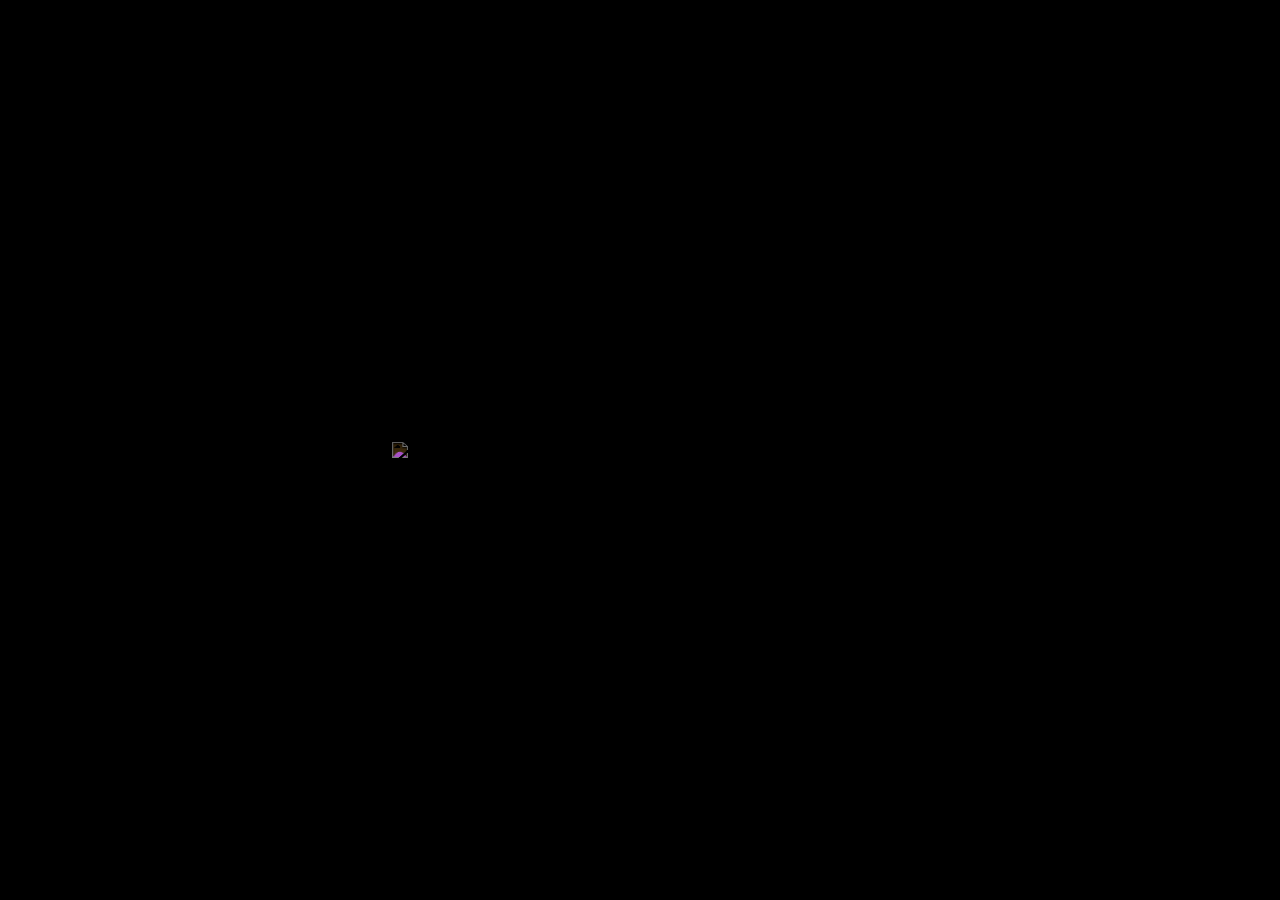
==== public/index.html @ 56a5df8f "WIP Lobby - Inclusão de renome de jogadores - Organização do código de comm - Requisição de jogadore" ====
<!DOCTYPE html>
<html lang='pt-br'>
<head>
	<meta charset='utf-8'>
	<meta name='viewport' content='width=device-width, initial-scale=1'>
	<title>Hiper-Códice</title>
	<link rel='stylesheet' href='estilo.css'>
</head>
<body onload="paginaCarregada()">
	<div id="wrapper">
		<div id="menu">
			<div id="menuFundo">
			</div>
			<div class="faixa"></div>
			<img src="img/logo.svg" class="logo">
			<div id="menuInicio" class="menu">
				<button onclick="abrirMenu('SP')" onmouseenter="executarSom('hover.wav')">Jogar sozinho</button>
				<button onclick="abrirMenu('MP')" onmouseenter="executarSom('hover.wav')">Multi-jogador</button>
				<button onclick="abrirMenu('Opcoes')" onmouseenter="executarSom('hover.wav')">Opções</button>
				<button onclick="exibirDialogo('dialogCreditos')" onmouseenter="executarSom('hover.wav')">Créditos</button>
				<button disabled onmouseenter="executarSom('hover.wav')">Criador de deques</button>
			</div>
			<div id="menuSP" class="menu">
				<button onclick="carregarJogoSP()" onmouseenter="executarSom('hover.wav')">Partida rápida</button>
				<button onclick="exibirDialogo('dialogPersonalizarSP');listarDequesPesquisa(false);" onmouseenter="executarSom('hover.wav')">Personalizar</button>
				<button onclick="abrirMenu('Inicio')" onmouseenter="executarSom('hover.wav')">Voltar</button>
			</div>
			<div id="menuMP" class="menu">
				<button onclick="conectarLobby('s01.leandrogabriel.net', 15000)" onmouseenter="executarSom('hover.wav')">Entrar em sala</button>
				<button disabled onmouseenter="executarSom('hover.wav')">Iniciar sala</button>
				<button disabled onmouseenter="executarSom('hover.wav')">Iniciar modo party</button>
				<button onclick="abrirMenu('Inicio')" onmouseenter="executarSom('hover.wav')">Voltar</button>
			</div>
			<div id="menuOpcoes" class="menu">
				<label id="labelConfigSom" for="inputConfigSom" onmouseenter="executarSom('hover.wav')">Sons:</label>
				<input type="checkbox" id="inputConfigSom" onchange="alternarConfigSom(this.checked)">
				<label id="labelConfigMusica" for="inputConfigMusica" onmouseenter="executarSom('hover.wav')">Música:</label>
				<input type="checkbox" id="inputConfigMusica" onchange="alternarConfigMusica(this.checked)">
				<button onclick="abrirMenu('Inicio')" onmouseenter="executarSom('hover.wav')">Voltar</button>
			</div>
		</div>
		
		<div id="jogo">
			<div id="ambiente">
				<img class="fundo" src="img/logo.svg">
				<div id="elementosRodada">
					<div id="tituloAtributoEscolhido"></div>
				</div>
			</div>
			<div id="interfaceJogador">
				<div id="mensagemJogador">Mensagem</div>
				<div id="cartaJogador">
				</div>
				<div id="statusJogador">
					<div>
						<div id="numCartasJogador">🃏0</div>
						<div id="fxDifCartasJogador">+0</div>
					</div>
					<div id="numJogadores">👥0</div>
					<div id="timer">⏱️0:00:00</div>
				</div>
			</div>
		</div>
	</div>
	<dialog id="dialogCreditos">
		<h1>Créditos</h1>
		<p>Hiper-Códice é um jogo competitivo baseado em web que combina elementos de memorização e lógica para jogar entre amigos, presencialmente ou via on-line.</p>			
		<p>Desenvolvido por <a href="https://leandrogabriel.net" target="_blank">LeandroGabriel.net</a></p>
		<p>Repositório do Projeto: <a href="https://github.com/leo150250/HiperCodice" target="_blank">HiperCodice no GitHub</a></p>
		<div class="botoes">
			<button onclick="esconderDialogo('dialogCreditos')">OK</button>
		</div>
	</dialog>
	<dialog id="dialogPersonalizarSP">
		<h1>Jogo personalizado</h1>
		<p><input id="inputDequesPesquisa" type="search" placeholder="Digite o nome ou o ID do deque para pesquisar" oninput="listarDequesPesquisa()"></p>
			<div id="listagemDequesPesquisa">
			</div>
		<p>
			Atributos:
			<div id="listagemAtributosDeque">
			</div>
		</p>
		<p>
			<label>Número de CPUs:</label>
			<input id="inputNumCPUsSPPers" type="number" min="1" max="7" value="3">
		</p>
		<div class="botoes">
			<button disabled id="buttonIniciarSPPersonalizado" onclick="esconderDialogo('dialogPersonalizarSP'); carregarJogoSP(true)">Iniciar jogo</button>
			<button onclick="esconderDialogo('dialogPersonalizarSP')">Voltar</button>
		</div>
	</dialog>
	<dialog id="dialogPartidaEncerrada">
		<h1>Partida encerrada</h1>
		<p>Você <span id="spanResultadoPartida"></span>!</p>
		<hr>
		<p>Deque usado: <span id="spanResultadoDeque"></span></p>
		<p>Número de rodadas: <span id="spanResultadoRodadas"></span></p>
		<p>Tempo de jogo: <span id="spanResultadoTempo"></span></p>
		<div class="botoes">
			<button onclick="reiniciarJogo()">OK</button>
		</div>
	</dialog>
	<dialog id="dialogSalasMP">
		<h1>Partidas multiplayer</h1>
	</dialog>
	<dialog id="dialogLobby">
		<h1>Lobby</h1>
		<div id="wrapperLobby">
			<div id="lobbyJogadores">
				<div class="local">Jogador</div>
				<div>Jogador</div>
				<div class="pronto">Jogador</div>
			</div>
			<div id="lobbyConfig">
				<p><label for="inputLobbyJogador">Seu nome:</label>
				<input id="inputLobbyJogador" type="text" onchange="renomearJogador(this)"></p>
				<p><label for="inputLobbyNome">Nome da sala:</label>
				<input id="inputLobbyNome" type="text"></p>
				<p><label for="inputLobbyLinkSala">Link da sala:</label>
				<input id="inputLobbyLinkSala" type="url" readonly value="..." title="Clique para copiar o link"></p>
			</div>
			<div id="lobbyDeque"></div>
			<div id="lobbyChat">
				<div id="lobbyMsgs">
					<div>Fulano diz: E aí, tem alguém aqui?</div>
					<div class="local">Você diz: Opa, sim estou!</div>
					<div>Fulano diz: Ah, ótimo! Não estou sozinho aqui!</div>
				</div>
				<p><input type="text" id="inputLobbyChat" placeholder="Digite sua mensagem, ENTER para enviar"><button onclick="enviarChat()">Enviar</button></p>
			</div>
		</div>
		<div class="botoes">
			<button id="buttonLobbyPronto" onclick="alternarProntidao()">Pronto</button>
			<button onclick="reiniciarJogo()">Sair</button>
		</div>
	</dialog>
	<dialog id="carregando">
		<h1 id="h1Carregando">Carregando</h1>
		<div class="loader">HC</div>
	</dialog>
	<dialog id="dialogMsg">
		<h1>Hiper-Códice</h1>
		<p id="mensagemDialogMsg"></p>
		<div class="botoes">
			<button onclick="reiniciarJogo()">OK</button>
		</div>
	</dialog>
	<div class="holderAds">
		<script async src="https://pagead2.googlesyndication.com/pagead/js/adsbygoogle.js?client=ca-pub-1945490586449138"
			crossorigin="anonymous"></script>
		<!-- HiperCodice -->
		<ins class="adsbygoogle"
			style="display:block"
			data-ad-client="ca-pub-1945490586449138"
			data-ad-slot="9209425154"
			data-ad-format="auto"
			data-full-width-responsive="true"></ins>
		<script>
			(adsbygoogle = window.adsbygoogle || []).push({});
		</script>
	</div>
	<script src="estrutura.js"></script>
	<script src="hiperCodice.js"></script>
</body>
</html>
---- public/estilo.css ----
* {
	interpolate-size: allow-keywords;
}
body {
	font-family: 'Segoe UI', Tahoma, Geneva, Verdana, sans-serif;
	margin: 0px;
	width: 100vw;
	height: 100vh;
}
.holderAds {
	display: block;
	position: absolute;
	width: 200px;
	height: 200px;
	bottom: 0px;
	left: 0px;
	margin: 0px;
	overflow: hidden;
}

form {
	background-color: #EEE;
	padding: 10px;
}
form > * {
	display: block;
	margin: 10px 0;
}

input[type="text"], input[type="number"], input[type="search"], input[type="url"], select {
	background-color: inherit;
	border: 1px solid #8884;
	vertical-align: baseline;
	font-family:'Segoe UI', Tahoma, Geneva, Verdana, sans-serif;
	color: #FFF;
	padding: 0.5em;
}

button, input[type="button"], input[type="submit"] {
	display: block;
	border: none;
	padding: 0.5em;
	min-width: 5em;
	transition: 0.25s;
	font-weight: bold;
	font-family:'Segoe UI', Tahoma, Geneva, Verdana, sans-serif;
	background-color: #F44336;
	color: #FFF;
}
button:hover:not(:disabled), input:hover, select:hover {
	cursor: pointer;
	filter: contrast(0.75);
}
button:active:not(:disabled), input:active, select:active {
	filter: brightness(0.75);
}

dialog {
	background-color: #000C;
	color: #FFF;
	padding: 1em;
	border: none;
	max-width: 90vw;
	outline: none;
	box-shadow: 2px 3px 7px #000;
}
dialog::backdrop {
	backdrop-filter: blur(10px);
	background-color: #0008;
}
dialog h1 {
	background-color: #F44336;
	padding: 0.25em 0.5em;
	margin: -0.5em -0.5em 0em;
	position: sticky;
}
dialog .botoes {
	background-color: #8884;
	margin: 0em -1em -1em;
	padding: 0.5em;
}

.botoes {
	display: flex;
	flex-direction: row-reverse;
	gap: 2px;
}

.botoes button:not(:first-of-type) {
	background-color: inherit;
}
.botoes button[disabled] {
	background-color: #0004;
	color: #888;
}
.Deque {
	width: 200px;
	height: 300px;
	overflow: hidden;
	position: relative;
	border-top: 1px #AAA;
	border-left: 1px #888;
	border-bottom: 10px #666;
	border-right: 10px #888;
	border-style: solid;
	border-top-right-radius: 10px;
	border-bottom-left-radius: 10px;
	box-shadow: 0px 0px 10px inset #000F;
	user-select: none;
	box-sizing: border-box;
	transform: scale(0.9);
	transition: transform 0.25s ease-in-out;
	display: inline-block;
}
.Deque:hover {
	transform: scale(1);
	cursor: pointer;
}
.Deque.selecionado {
	animation: bordaSelecionado 1s infinite;
	outline-width: 5px;
	outline-color: #FF0;
	outline-style: solid;
}
.Deque * {
	padding: 0.25em;
	margin: 0px;
	position: absolute;
	z-index: 6;
}
.Deque .identificadorDeque {
	text-shadow: 1px 2px 3px #000F;
}
.Deque img.logo {
	right: 0px;
	width: 75px;
	background-color: #FFFC;
	border-bottom-left-radius: 2em;
}
.Deque .titulo {
	right: 0px;
	bottom: 0px;
	text-align: right;
	background-color: #000C;
	padding: 0px;
	overflow: hidden;
	border-top-left-radius: 2em;
	max-width: 90%;
	font-size: 0.75em;
	text-wrap: auto;
}
.Deque .titulo * {
	position: relative;
}
.Deque img.fundo {
	width: 100%;
	height: 100%;
	object-fit: cover;
	position: absolute;
	z-index: 5;
	padding: 0px;
}
#listagemDequesPesquisa {
	height: 320px;
	padding: 1em;
	min-width: 80vw;
	overflow-x: scroll;
	white-space: nowrap;
}
#listagemAtributosDeque {
	display: grid;
	grid-template-columns: repeat(auto-fit, minmax(200px, 1fr));
}
#listagemAtributosDeque .atributo label {
	border: 1px solid #8884;
	border-radius: 5px;
	padding: 0.25em 0.5em;
	margin: 0.25em;
	font-size: 0.75em;
	display: inline-block;
	cursor: pointer;
	width: stretch;
	text-align: center;
}
input[type="checkbox"]:has(+ label) {
	display: none;
}
input[type="checkbox"]:checked + label {
	background-color: #26b32b;
}
#wrapper {
	position: relative;
	width: 100%;
	height: 100%;
	overflow: hidden;
	display: block;
}

#menu {
	width: 400px;
	max-width: 100%;
	height: 100%;
	position: absolute;
	left: 200px;
	display: flex;
    align-items: center;
    flex-direction: column;
    flex-wrap: nowrap;
    justify-content: center;
}
#menu .faixa {
	background-color: #F44336;
	mix-blend-mode: multiply;
	width: 100%;
	height: 100%;
	position: absolute;
	z-index: -4;
	animation: menuFaixa 0.5s forwards linear;
	backdrop-filter: blur(5px);
}
@keyframes menuFaixa {
	0% {
		height: 0%;
	}
	100% {
		height: 100%;
	}
}

#menu .logo {
	max-width: 75vw;
	filter: invert() drop-shadow(2px 2px 5px #000);
}

#menu .menu {
	display: flex;
	height: 0;
    flex-direction: column;
    align-items: stretch;
    flex-wrap: nowrap;
	width: 100%;
	overflow-x: hidden;
	overflow-y: scroll;
	transition: 0.5s;
	padding: 0px 0px;
	pointer-events: none;
}
#menu .menu::-webkit-scrollbar {
	display: none;
}
#menu .menu.aberto {
	height: auto;
	pointer-events: all;
	padding: 10px 0px;
}

#menu .menu > * {
	font-size: 2em;
	border: none;
	font-weight: bold;
	background-color: transparent;
	transition: 0.25s;
	outline-width: 10px;
	outline-style: solid;
	outline-color: #0000;
	padding: 0.5em;
	color: #FFF;
	text-align: center;
}
#menu .menu > *:hover:not(:disabled) {
	background-color: #FFF4;
	outline-width: 1px;
	outline-style: solid;
	outline-color: #FFF4;
	cursor: pointer;
}
#menu .menu > *:disabled {
	opacity: 0.25;
}
#menu input[type="checkbox"] {
	display: none;
}

#menuFundo {
	background-color: #000;
	width: 100%;
	height: 100%;
	position: fixed;
	z-index: -5;
	top: 0px;
	left: 0px;
}

#menuFundo .imagemFundo {
	width: 100%;
	height: 100%;
	opacity: 1;
}

#menuFundo img {
	width: calc(100% + 100px);
	height: 100%;
	object-fit: cover;
	opacity: 1;
	left: 0px;
	position: relative;
	animation: animPanFundo 10s linear forwards;
}
#menuFundo p {
	color: #FFF;
	position: absolute;
	right: 0px;
	bottom: 0px;
	text-align: right;
	margin: 1em;
	text-shadow: 1px 1px 3px #000;
}
@keyframes animPanFundo {
	0% {
		opacity: 0;
		left: 0px;
	}
	10% {
		opacity: 1;
	}
	90% {
		opacity: 1;
	}
	100% {
		opacity: 0;
		left: -100px;
	}
}

#jogo {
	width: 100%;
	height: 100%;
	position: absolute;
	top: 0px;
	left: 0px;
	display: flex;
	flex-direction: row;
	flex-wrap: wrap;
}

#jogo #ambiente {
	flex-basis: 50%;
	flex-grow: 1;
	flex-shrink: 1;
	height: 100%;
	display: flex;
    align-items: center;
    justify-content: center;
	user-select: none;
	position: relative;
	background-size: cover;
	background-position: center;
}
#jogo #ambiente img.fundo {
	mix-blend-mode: luminosity;
	filter:
		blur(1px)
		opacity(0.2)
		contrast(0.5)
		brightness(0)
		drop-shadow(-2px -2px 10px rgba(0,0,0,1))
		drop-shadow(2px 2px 2px rgba(255,255,255,0.25));
	width: 100%;
	-webkit-user-drag: none;
}
#jogo #ambiente .cardJogador {
	width: 200px;
	height: 70px;
	margin-left: -100px;
	margin-top: -35px;
	background-color: #FFF;
	border: 3px solid #000;
	border-radius: 10px;
	padding: 0.2em;
	position: absolute;
	left: 50%;
	top: 50%;
	box-shadow: 3px 5px 10px #0008;
}
#jogo #ambiente .cardJogador.jogadorDaVez {
	animation: animJogadorDaVez 1s infinite;
	border-color: #F44336;
}
#jogo #ambiente .cardJogador.perdeu {
	background-color: #888;
}
#jogo #ambiente .cardJogador.perdeu h1 {
	text-decoration: line-through solid #F44336;
}
@keyframes animJogadorDaVez {
	0% {
		transform: scale(1);
	}
	50% {
		transform: scale(1.1);
	}
	100% {
		transform: scale(1);
	}
}
#jogo #ambiente .cardJogador * {
	margin: 0px;
	z-index: 10;
	position: relative;
}
#jogo #ambiente .cardJogador h1 {
	text-shadow: 2px 2px 5px #8888;
}
#jogo #ambiente .cardJogador img {
	position: absolute;
	right: 3px;
	top: 3px;
	border-radius: 7px;
	border: 2px solid #FFF;
	box-shadow: 1px 1px 3px inset #0004, 1px 1px 5px #0008;
	z-index: 9;
}
#jogo #ambiente #elementosRodada {
	position: absolute;
	background-color: #FFF;
	z-index: 11;
	width: 0;
	height: 0;
	bottom: 50%;
	transition: height 0.5s cubic-bezier(0.175, 0.885, 0.32, 1.275), width 0.5s ease-out, bottom 0.5s ease-in-out, margin 0.5s ease-in-out, opacity 0.25s linear;
	box-shadow: 3px 5px 10px #0008;
	border: 3px solid #000;
	border-radius: 10px;
	opacity: 0;
}
#jogo #ambiente #elementosRodada #tituloAtributoEscolhido {
	color: #FFF;
	background-color: #000;
	padding: 0.5em;
	overflow: hidden;
	font-weight: bold;
	text-align: center;
	position: relative;
	height: auto;
	max-height: 100%;
	white-space: nowrap;
}
#jogo #ambiente #elementosRodada .elementosRodada {
	padding: 0em;
	box-sizing: border-box;
	border: 0px solid #000;
	border-bottom: 1px solid #888;
	white-space: nowrap;
	overflow: hidden;
	background-color: #FFF;
	position: relative;
	transition: 1s cubic-bezier(0.75, -0.1, 0.3, 1.1);
	/* transition-property: top, left; */
	height: 0px;
	transform: scale(1);
	animation: novoElementoRodada forwards 0.5s;
	z-index: 20;
}
@keyframes novoElementoRodada {
	0% {
		padding: 0em;
		height: 0px;
	}
	100% {
		padding: 0.5em;
		height: auto;
	}
}
#jogo #ambiente #elementosRodada .elementosRodada.jogador {
	background-color: #ffa;
}
#jogo #ambiente #elementosRodada .elementosRodada.destaque {
	background-color: #26b32b;
	color: #FFF;
	font-weight: bold;
	transform: scale(1.5);
	border-radius: 0.5em;
	border: 3px solid #FFF;
	z-index: 22;
}
#jogo #ambiente #elementosRodada .elementosRodada.hiperCodice {
	z-index: 21 !important;
}
#jogo #interfaceJogador {
	background-color: #000;
	flex-basis: 400px;
	flex-shrink: 0;
	flex-grow: 1;
	min-height: 80vh;
	color: #FFF;
	position: relative;
}
#jogo #interfaceJogador #cartaJogador {
	display: flex;
	height: 100%;
	align-items: center;
	justify-content: center;
	position: relative;
	z-index: 1;
}
#jogo #interfaceJogador #cartaJogador .Carta {
	animation: entradaCarta 0.5s forwards;
	position: absolute;
}
@keyframes entradaCarta {
	0% {
		opacity: 0;
		transform: rotate(-10deg) translate(-50%,100%);
	}
	100% {
		opacity: 1;
		transform: rotate(0deg) translate(0%,0%);
	}
}
#interfaceJogador #mensagemJogador {
	position: absolute;
	top: 0px;
	text-align: center;
	width: stretch;
	font-size: 3rem;
	font-weight: bold;
	padding: 0.5rem;
}
#interfaceJogador #statusJogador {
	position: absolute;
	bottom: 0px;
	width: stretch;
	font-size: 2em;
	background-color: #8884;
	display: flex;
	justify-content: space-around;
}
#interfaceJogador #statusJogador > div {
	position: relative;
	white-space: nowrap;
	min-width: 3em;
	text-align: center;
	display: flex;
	justify-content: center;
}
#interfaceJogador #statusJogador #numCartasJogador {
	position: absolute;
}
#interfaceJogador #statusJogador #fxDifCartasJogador {
	position: absolute;
	padding: 0em 0.5em;
	background-color: #000;
	font-weight: bold;
	border-radius: 0.5em;
	display: none;
	animation: fxDifCartas 2s forwards;
}
@keyframes fxDifCartas {
	0% {
		opacity: 0;
		top: -3em;
	}
	20% {
		opacity: 1;
		top: -2em;
	}
	80% {
		opacity: 1;
		top: -1em;
	}
	100% {
		opacity: 0;
		top: 0em;
	}
}

#quantitativoCartas {
	display: flex;
	flex-wrap: wrap;
	justify-content: space-evenly;
}

#atributos.selecionar {
	animation: piscarBranco 1s infinite;
	cursor: pointer;
}
@keyframes piscarBranco {
	0% {
		background-color: #FFFF;
	}
	50% {
		background-color: #FFF8;
	}
	100% {
		background-color: #FFFF;
	}
}
#atributos .selecionado {
	color: #FFF;
	background-color: #000;
	animation: bordaSelecionado 1s infinite;
	outline-width: 5px;
	outline-color: #FF0;
	outline-style: solid;
}
@keyframes bordaSelecionado {
	0% {
		outline-offset: 0px;
	}
	50% {
		outline-offset: 5px;
	}
	100% {
		outline-offset: 0px;
	}
}

.quantitativoCarta {
	border: 1px solid black;
	border-radius: 5px;
	padding: 5px;
}
.ok {
	background-color: #4CAF5080;
	padding: 10px 20px;
}
.erro {
	background-color: #F4433680;
	padding: 10px 20px;
}

.Atributo {
	display: inline-block;
	width: 200px;
	margin: 5px;
	padding: 5px;
	border: 1px solid black;
	border-radius: 5px;
}
.Atributo h3 {
	margin: 0;
	padding: 0;
	font-size: 1em;
}
.Atributo p {
	margin: 5px 0;
	padding: 0;
	text-align: justify;
	font-size: 0.75em;
}

.Carta {
	width: 300px;
	border: 1px solid black;
	border-radius: 10px;
	margin: 10px;
	padding: 10px;
	display: inline-block;
	vertical-align: top;
	position: relative;
	overflow: hidden;
	color: #000;
}
#ambiente .Carta {
	position: absolute;
	box-shadow: 5px 5px 13px #000;
	transform: rotate(-3deg);
	z-index: 30;
	transition: 1s ease-in-out;
	margin-bottom: 250px;
	animation: exibirCartaVencedora 6s forwards;
}
@keyframes exibirCartaVencedora {
	0% {
		transform: rotateY(180deg) translate(0%,-100%);
		opacity: 0;
	}
	20% {
		transform: rotate(-3deg) translate(0%,0%);;
		opacity: 1;
	}
	80% {
		transform: rotate(3deg) translate(0%,0%);
		opacity: 1;
	}
	100% {
		transform: rotateY(-180deg) translate(0%,-100%);
		opacity: 0;
	}
}

.Carta.classe1 {
	background-color: #2196F3;
}
.Carta.classe2 {
	background-color: #4CAF50;
}
.Carta.classe3 {
	background-color: #FF9800;
}
.Carta.classe4 {
	background-color: #F44336;
}
.Carta.especial {
	background-color: #EFC82D;
	background-image: linear-gradient(to right, #FFF8, #FFF0, #FFF8);
	background-size: 200% 100%;
	animation: cartaEspecial 1s infinite linear;
}
@keyframes cartaEspecial {
	0% {
		background-position-x: 0%;
	}
	100% {
		background-position-x: 200%;
	}
}

.Carta h1 {
	position: absolute;
	top: 0px;
	right: 0px;
	margin: 0px;
	padding: 5px 10px;
	background-color: inherit;
	border-left: 1px solid #FFF;
	border-bottom: 5px solid #FFF;
	border-bottom-left-radius: 20px;
	color: #FFF;
	z-index: 5;
}
.Carta h2 {
	margin: -10px;
	padding: 10px;
	padding-right: 4em;
	background-color: #0008;
	color: #FFF;
	font-size: min(100%, 1rem);
	text-overflow: ellipsis;
	white-space: nowrap;
	overflow: hidden;
	height: 2rem;
	position: relative;
	z-index: 3;
}
.Carta h3 {
	color: #FFF;
	margin: 0;
	padding: 0em 0.5em;
	border-top-right-radius: 10px;
	border-bottom-right-radius: 10px;
	position: absolute;
	z-index: 4;
	background-color: inherit;
	left: 0px;
}
.Carta img.fundo {
	width: 100%;
	height: 100%;
	object-fit: cover;
	opacity: 0.1;
	position: absolute;
	top: 0px;
	left: 0px;
	z-index: 0;
}
.Carta img.imagem {
	width: 100%;
	margin: 10px 0px;
	height: 200px;
	object-fit: cover;
	position: relative;
	z-index: 1;
}
.Carta.especial .hiperCodice, .elementosRodada.hiperCodice {
	background-color: #EFC82D;
	background-image: linear-gradient(to right, #FFFF, #EFC82D, #FFFF);
	color: #000 !important;
	font-weight: bold;
	position: absolute;
	top: 50px;
	right: 0px;
	z-index: 6;
	padding: 0.5em;
	border-radius: 1em;
	transform: rotate(20deg);
	box-shadow: 0px 0px 10px #FFF;
	animation: hiperCodiceCarta 0.71s infinite ease-in-out;
	border: 1px solid #FFF;
}
@keyframes hiperCodiceCarta {
	0% {
		transform: rotate(15deg);
	}
	50% {
		transform: rotate(25deg);
	}
	100% {
		transform: rotate(15deg);
	}
}
.Carta p {
	margin: 10px 0;
	padding: 0;
	text-align: justify;
	font-size: 0.75em;
	position: relative;
	z-index: 1;
	color: #FFF;
}
.Carta.perdeu {
	animation: cartaPerdeu 4s forwards !important;
	filter: grayscale(100%);
	opacity: 0.9;
}
@keyframes cartaPerdeu {
	0% {
		transform: translate(0%,0%);
	}
	2% {
		transform: translate(-5%,0%);
	}
	4% {
		transform: translate(5%,0%);
	}
	6% {
		transform: translate(-5%,0%);
	}
	8% {
		transform: translate(5%,0%);
	}
	10% {
		transform: translate(0%,0%);
		opacity: 0.9;
	}
	100% {
		transform: translate(0%,-100%);
		opacity: 0;
	}
}
.Carta.venceu {
	animation: cartaVenceu 4s forwards !important;
}
@keyframes cartaVenceu {
	0% {
		transform: scale(1) translate(0%,0%);
	}
	2% {
		filter: drop-shadow(0px 0px 50px #26b32b) brightness(1.25);
		transform: scale(1.2) translate(0%,0%);
	}
	10% {
		filter: drop-shadow(0px 0px 50px #26b32b) brightness(1.25);
		transform: scale(1) translate(0%,0%);
	}
	50% {
		filter: drop-shadow(0px 0px 50px #26b32b) brightness(1);
	}
	75% {
		transform: translate(0%,0%);
		opacity: 1;
	}
	100% {
		transform: translate(50%,100%) rotate(10deg);
		opacity: 0;
	}
}
.Carta.adquirida {
	animation-duration: 3s !important;
	animation-name: cartaAdquirida !important;
	animation-timing-function: ease-in-out !important;
	animation-fill-mode: forwards !important;
	animation-delay: 0s;
	bottom: 100%;
}
@keyframes cartaAdquirida {
	0% {
		bottom: 100%;
		opacity: 0;
	}
	25% {
		bottom: 50px;
		opacity: 1;
	}
	75% {
		bottom: 50px;
		opacity: 1;
	}
	100% {
		bottom: -100%;
		opacity: 0;
	}
}

.valoresCarta {
	width: 100%;
	border-collapse: collapse;
	background-color: #FFFD;
	position: relative;
	z-index: 1;
}
.valoresCarta > div {
	padding: 5px;
	display: flex;
	flex-wrap: wrap;
}
.valoresCarta > div:not(:last-child) {
	border-bottom: 1px solid #0004;
}
.valoresCarta > div div {
	flex-grow: 2;
}
.valoresCarta > div div:first-child {
	font-size: 0.75em;
	margin: 0;
	margin-bottom: -0.5rem;
	padding: 0;
}
.valoresCarta > div div:last-child {
	font-size: 1em;
	margin: 0;
	white-space: nowrap;
	font-weight: bold;
	text-align: right;
	padding: 0;
}

#atributosDeque {
	display: grid;
	grid-template-columns: repeat(auto-fit, minmax(250px, 1fr));
}

#wrapperLobby {
	display: flex;
	width: fit-content;
	flex-wrap: wrap;
}

#wrapperLobby #lobbyJogadores {
	flex-basis: 200px;
	flex-shrink: 0;
	height: stretch;
	flex-grow: 1;
	border: 1px solid #8884;
	margin: 1em 1em 1em 0px;
}
#wrapperLobby #lobbyJogadores > div {
	border-bottom: 1px solid #8884;
	padding: 0.25em 0.5em;
	width: stretch;
}
#wrapperLobby #lobbyJogadores > div.local {
	color: #FF0;
	font-weight: bold;
}
#wrapperLobby #lobbyJogadores > div.local::after {
	content: " (você)";
	font-size: 0.75em;
	color: #FF0;
	vertical-align: middle;
}
#wrapperLobby #lobbyJogadores > div.pronto {
	background-color: #004700;
}
#wrapperLobby #lobbyConfig input {
	width: stretch;
}

#wrapperLobby #lobbyChat {
	flex-basis: 100%;
	max-width: calc(100vw - 2em);
    width: 20em;
}

#lobbyChat #lobbyMsgs {
	height: 200px;
	overflow-y: scroll;
	border: 1px solid #8884;
	padding: 10px;
	display: flex;
	flex-direction: column;
}
#lobbyChat #lobbyMsgs div {
	border-bottom: 1px solid #8884;
	padding: 0.25em 0;
	animation: 0.5s novaMsg linear forwards;
}
@keyframes novaMsg {
	0% {
		background-color: #26b32b8f;
	}
	20% {
		background-color: transparent;
	}
	40% {
		background-color: #26b32b8f;
	}
	60% {
		background-color: transparent;
	}
	80% {
		background-color: #26b32b8f;
	}
	100% {
		background-color: transparent;
	}
}
#lobbyChat #lobbyMsgs div:last-child {
	border-bottom: none;
}
#lobbyChat #lobbyMsgs div.local {
	color: #FF0;
	font-weight: bold;
}
#lobbyChat #lobbyMsgs div.servidor {
	color: #888;
	font-weight: bold;
}
#lobbyChat #lobbyMsgs + p {
	display: flex;
	margin-top: 0px;
}
#lobbyChat #lobbyMsgs + p input[type="text"] {
	flex-grow: 1;
	margin-right: 10px;
}

@media only screen and (max-width: 800px) {
	#menu {
		left: 0px;
		position: relative;
		margin: 0 auto;
	}
}

.loader {
	border: 5px solid #FFF;
	width: 1.5em;
	height: 2.5em;
	text-align: center;
	margin: 1em auto;
	font-size: 0.75em;
	animation: loader 1s linear infinite;
}
@keyframes loader {
	0% {
		transform: rotateY(0deg) rotateZ(0deg);
	}
	50% {
		transform: rotateY(180deg) rotateZ(180deg);
	}
	100% {
		transform: rotateY(360deg) rotateZ(360deg);
	}
}
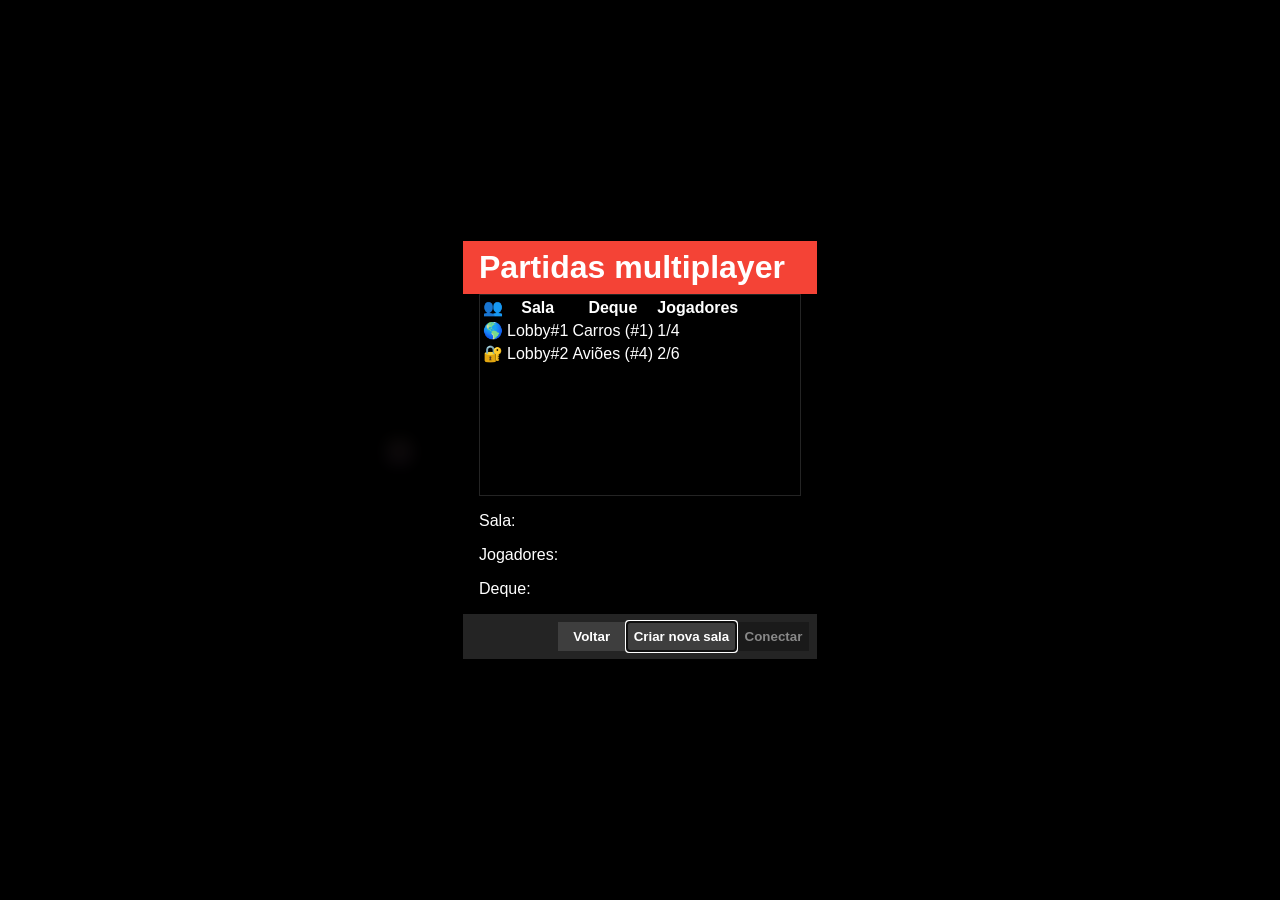
==== commit 207c96c0: "WIP listagem de servidores - Ajustes em estilos do Lobby - Conexão indireta a servidores" ====
--- a/public/index.html
+++ b/public/index.html
@@ -103,6 +103,36 @@
 	</dialog>
 	<dialog id="dialogSalasMP">
 		<h1>Partidas multiplayer</h1>
+		<div id="listaPartidasMP">
+			<table>
+				<tr>
+					<th>👥</th>
+					<th>Sala</th>
+					<th>Deque</th>
+					<th>Jogadores</th>
+				</tr>
+				<tr>
+					<td>🌎</td>
+					<td>Lobby#1</td>
+					<td>Carros (#1)</td>
+					<td>1/4</td>
+				</tr>
+				<tr>
+					<td>🔐</td>
+					<td>Lobby#2</td>
+					<td>Aviões (#4)</td>
+					<td>2/6</td>
+				</tr>
+			</table>
+		</div>
+		<p>Sala: <span id="spanSalasMPNome"></span></p>
+		<p>Jogadores: <span id="spanSalasMPJogadores"></span></p>
+		<p>Deque: <span id="spanSalasMPDeque"></span></p>
+		<div class="botoes">
+			<button disabled id="buttonSalasMPConectar" onclick="conectarLobby()">Conectar</button>
+			<button onclick="criarSalaMP()">Criar nova sala</button>
+			<button onclick="reiniciarJogo()">Voltar</button>
+		</div>
 	</dialog>
 	<dialog id="dialogLobby">
 		<h1>Lobby</h1>
--- a/public/estilo.css
+++ b/public/estilo.css
@@ -1024,6 +1024,18 @@
 	flex-grow: 1;
 	margin-right: 10px;
 }
+#buttonLobbyPronto.pronto {
+	background-color: #008800;
+	box-shadow: 0px 0px 10px #00FF00;
+}
+
+#listaPartidasMP {
+	max-width: calc(100vw - 2em);
+    width: 20em;
+	height: 200px;
+	overflow-y: scroll;
+	border: 1px solid #8884;
+}
 
 @media only screen and (max-width: 800px) {
 	#menu {
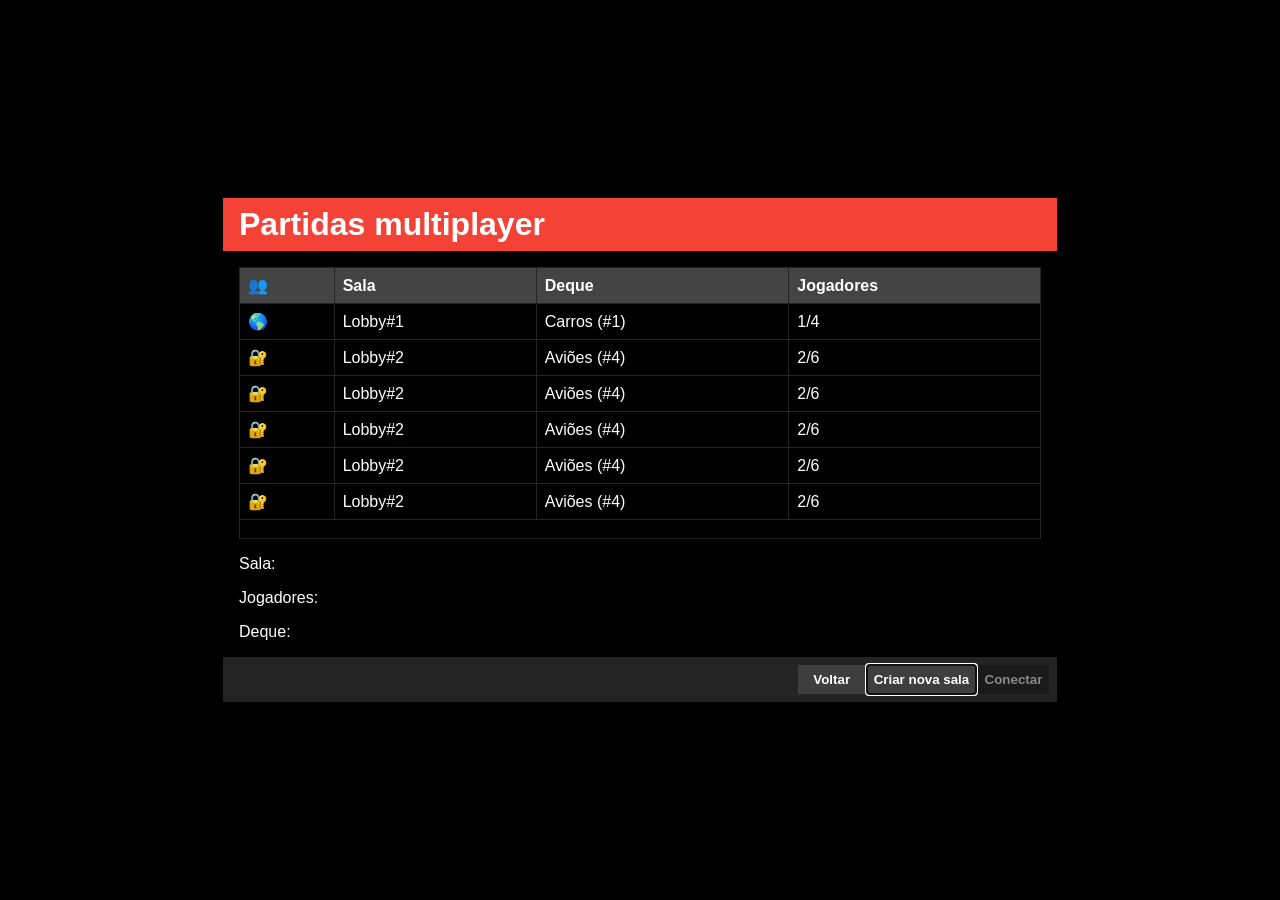
==== commit 9c7af93e: "WIP Listagem de servidores - Classe "Servidor" - Carregando servidores conforme json no servidor púb" ====
--- a/public/index.html
+++ b/public/index.html
@@ -112,16 +112,22 @@
 					<th>Jogadores</th>
 				</tr>
 				<tr>
-					<td>🌎</td>
-					<td>Lobby#1</td>
-					<td>Carros (#1)</td>
-					<td>1/4</td>
-				</tr>
-				<tr>
-					<td>🔐</td>
-					<td>Lobby#2</td>
-					<td>Aviões (#4)</td>
-					<td>2/6</td>
+					<td>🌎</td><td>Lobby#1</td><td>Carros (#1)</td><td>1/4</td>
+				</tr>
+				<tr>
+					<td>🔐</td><td>Lobby#2</td><td>Aviões (#4)</td><td>2/6</td>
+				</tr>
+				<tr>
+					<td>🔐</td><td>Lobby#2</td><td>Aviões (#4)</td><td>2/6</td>
+				</tr>
+				<tr>
+					<td>🔐</td><td>Lobby#2</td><td>Aviões (#4)</td><td>2/6</td>
+				</tr>
+				<tr>
+					<td>🔐</td><td>Lobby#2</td><td>Aviões (#4)</td><td>2/6</td>
+				</tr>
+				<tr>
+					<td>🔐</td><td>Lobby#2</td><td>Aviões (#4)</td><td>2/6</td>
 				</tr>
 			</table>
 		</div>
--- a/public/estilo.css
+++ b/public/estilo.css
@@ -1030,11 +1030,43 @@
 }
 
 #listaPartidasMP {
-	max-width: calc(100vw - 2em);
-    width: 20em;
-	height: 200px;
+	max-width: calc(100vw - 2em - 2px);
+	height: 30vh;
 	overflow-y: scroll;
 	border: 1px solid #8884;
+	margin-top: 1em;
+}
+#listaPartidasMP table {
+	width: 100%;
+	min-width: 50em;
+	border-collapse: collapse;
+}
+#listaPartidasMP table tr {
+	border-bottom: 1px solid #8884;
+	height: 2em;
+	box-sizing: border-box;
+}
+#listaPartidasMP table tr:first-child:has(th) {
+	position: sticky;
+	top: 0px;
+}
+#listaPartidasMP table tr:has(td):hover {
+	background-color: #8882;
+	cursor: pointer;
+}
+#listaPartidasMP table tr th {
+	background-color: #444;
+	padding: 0.5em;
+	text-align: left;
+}
+#listaPartidasMP table tr th:not(:first-child) {
+	border-left: 1px solid #8884;
+}
+#listaPartidasMP table tr td {
+	padding: 0.5em;
+}
+#listaPartidasMP table tr td:not(:first-child) {
+	border-left: 1px solid #8884;
 }
 
 @media only screen and (max-width: 800px) {
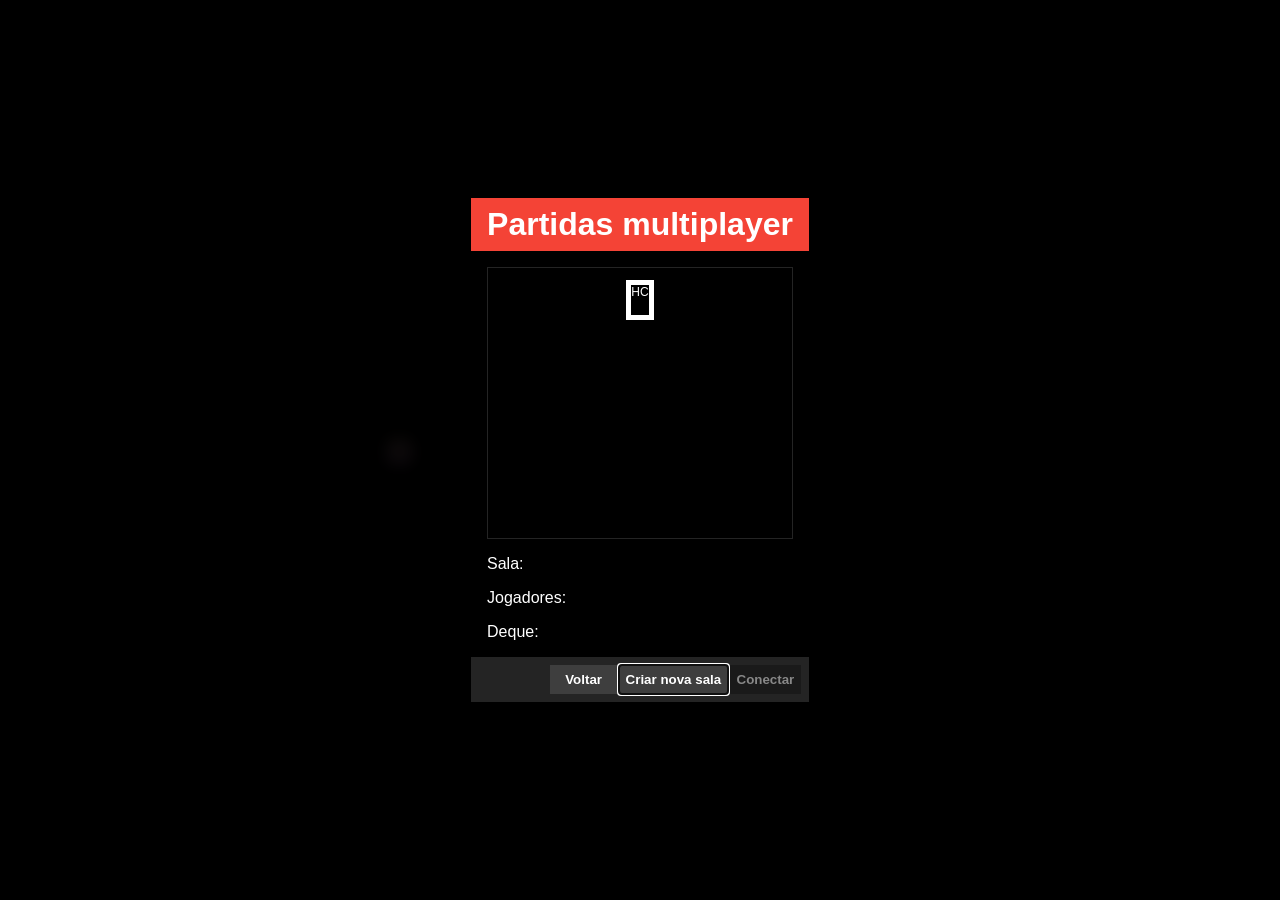
==== commit 056cc7d3: "WIP Listagem de servidores - Obtendo as salas de cada servidor - Disponibilizando informações na tab" ====
--- a/public/index.html
+++ b/public/index.html
@@ -26,7 +26,7 @@
 				<button onclick="abrirMenu('Inicio')" onmouseenter="executarSom('hover.wav')">Voltar</button>
 			</div>
 			<div id="menuMP" class="menu">
-				<button onclick="conectarLobby('s01.leandrogabriel.net', 15000)" onmouseenter="executarSom('hover.wav')">Entrar em sala</button>
+				<button onclick="exibirDialogo('dialogSalasMP'); obterSalasMP()" onmouseenter="executarSom('hover.wav')">Entrar em sala</button>
 				<button disabled onmouseenter="executarSom('hover.wav')">Iniciar sala</button>
 				<button disabled onmouseenter="executarSom('hover.wav')">Iniciar modo party</button>
 				<button onclick="abrirMenu('Inicio')" onmouseenter="executarSom('hover.wav')">Voltar</button>
@@ -114,21 +114,6 @@
 				<tr>
 					<td>🌎</td><td>Lobby#1</td><td>Carros (#1)</td><td>1/4</td>
 				</tr>
-				<tr>
-					<td>🔐</td><td>Lobby#2</td><td>Aviões (#4)</td><td>2/6</td>
-				</tr>
-				<tr>
-					<td>🔐</td><td>Lobby#2</td><td>Aviões (#4)</td><td>2/6</td>
-				</tr>
-				<tr>
-					<td>🔐</td><td>Lobby#2</td><td>Aviões (#4)</td><td>2/6</td>
-				</tr>
-				<tr>
-					<td>🔐</td><td>Lobby#2</td><td>Aviões (#4)</td><td>2/6</td>
-				</tr>
-				<tr>
-					<td>🔐</td><td>Lobby#2</td><td>Aviões (#4)</td><td>2/6</td>
-				</tr>
 			</table>
 		</div>
 		<p>Sala: <span id="spanSalasMPNome"></span></p>
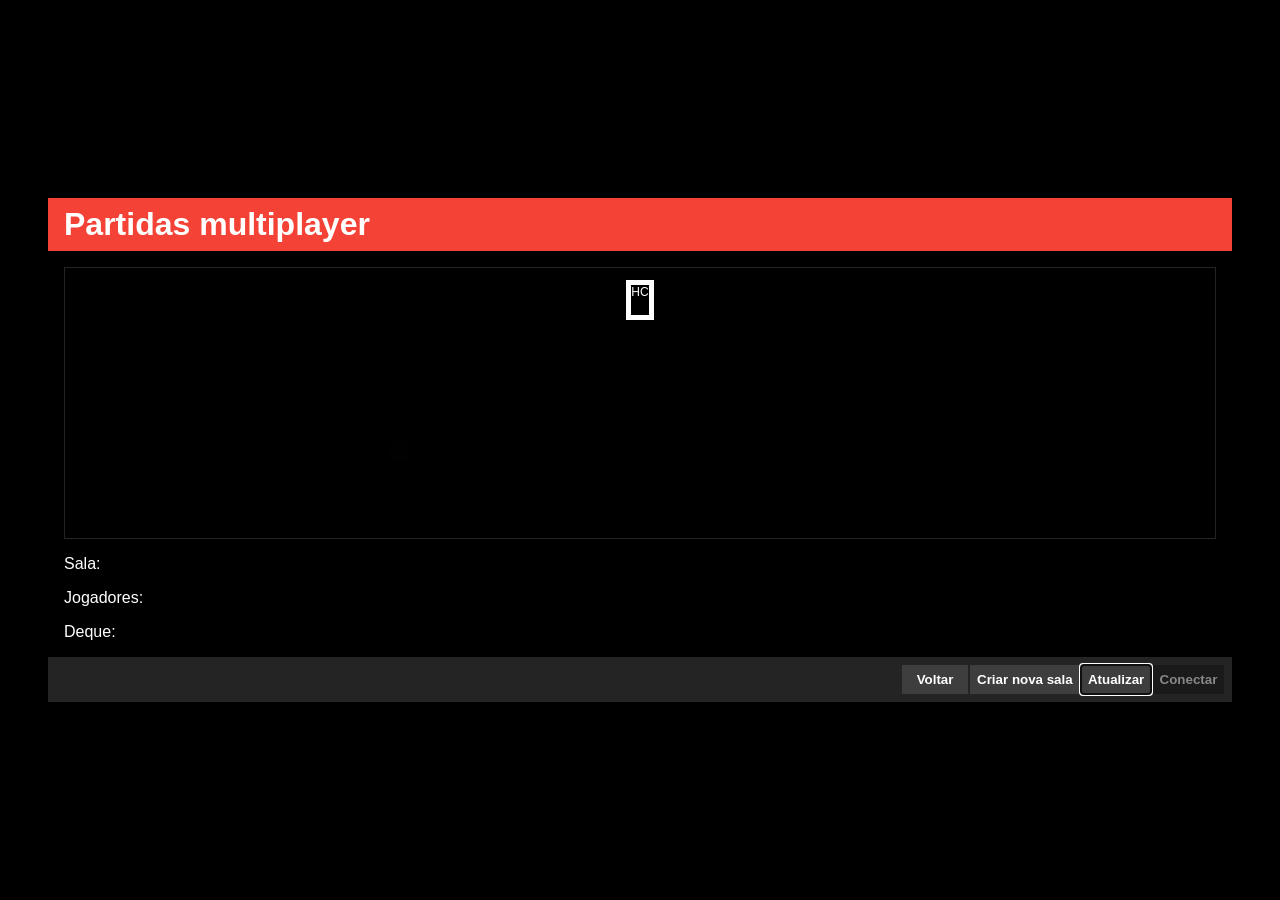
==== commit 029c7872: "Geração de salas pronta - Lobby exibindo salas públicas e privadas - Cliente solicitando senha caso " ====
--- a/public/index.html
+++ b/public/index.html
@@ -27,7 +27,7 @@
 			</div>
 			<div id="menuMP" class="menu">
 				<button onclick="exibirDialogo('dialogSalasMP'); obterSalasMP()" onmouseenter="executarSom('hover.wav')">Entrar em sala</button>
-				<button disabled onmouseenter="executarSom('hover.wav')">Iniciar sala</button>
+				<button onclick="exibirDialogo('dialogCriarSalaMP')" onmouseenter="executarSom('hover.wav')">Criar nova sala</button>
 				<button disabled onmouseenter="executarSom('hover.wav')">Iniciar modo party</button>
 				<button onclick="abrirMenu('Inicio')" onmouseenter="executarSom('hover.wav')">Voltar</button>
 			</div>
@@ -121,8 +121,19 @@
 		<p>Deque: <span id="spanSalasMPDeque"></span></p>
 		<div class="botoes">
 			<button disabled id="buttonSalasMPConectar" onclick="conectarLobby()">Conectar</button>
+			<button onclick="obterSalasMP()">Atualizar</button>
+			<button onclick="esconderTodosDialogos(); exibirDialogo('dialogCriarSalaMP')">Criar nova sala</button>
+			<button onclick="esconderTodosDialogos()">Voltar</button>
+		</div>
+	</dialog>
+	<dialog id="dialogCriarSalaMP">
+		<h1>Criar nova partida multiplayer</h1>
+		<p><label for="inputNomeNovaSalaMP">Nome da sala:</label><input type="text" name="inputNomeNovaSalaMP" id="inputNomeNovaSalaMP"></p>
+		<p><label for="inputNumJogadoresNovaSalaMP">Nº de jogadores:</label><input type="number" name="inputNumJogadoresNovaSalaMP" id="inputNumJogadoresNovaSalaMP" min="2" max="8" value="4"></p>
+		<p><label for="inputSenhaNovaSalaMP">Senha para acesso particular:</label><input type="text" name="inputSenhaNovaSalaMP" id="inputSenhaNovaSalaMP" placeholder="Deixe em branco para torná-la pública"></p>
+		<div class="botoes">
 			<button onclick="criarSalaMP()">Criar nova sala</button>
-			<button onclick="reiniciarJogo()">Voltar</button>
+			<button onclick="esconderTodosDialogos()">Voltar</button>
 		</div>
 	</dialog>
 	<dialog id="dialogLobby">
@@ -165,6 +176,14 @@
 		<p id="mensagemDialogMsg"></p>
 		<div class="botoes">
 			<button onclick="reiniciarJogo()">OK</button>
+		</div>
+	</dialog>
+	<dialog id="dialogSenhaMP">
+		<h1>Conectando</h1>
+		<p><label for="inputSenhaConectarMP">Digite a senha para conectar:</label><input type="text" name="inputSenhaConectarMP" id="inputSenhaConectarMP"></p>
+		<div class="botoes">
+			<button onclick="conectarLobby(null,null,inputSenhaConectarMP.value)">Conectar</button>
+			<button onclick="esconderTodosDialogos()">Cancelar</button>
 		</div>
 	</dialog>
 	<div class="holderAds">
--- a/public/estilo.css
+++ b/public/estilo.css
@@ -1030,7 +1030,8 @@
 }
 
 #listaPartidasMP {
-	max-width: calc(100vw - 2em - 2px);
+	max-width: calc(100% - 2px);
+	width: 80em;
 	height: 30vh;
 	overflow-y: scroll;
 	border: 1px solid #8884;
@@ -1038,7 +1039,6 @@
 }
 #listaPartidasMP table {
 	width: 100%;
-	min-width: 50em;
 	border-collapse: collapse;
 }
 #listaPartidasMP table tr {
